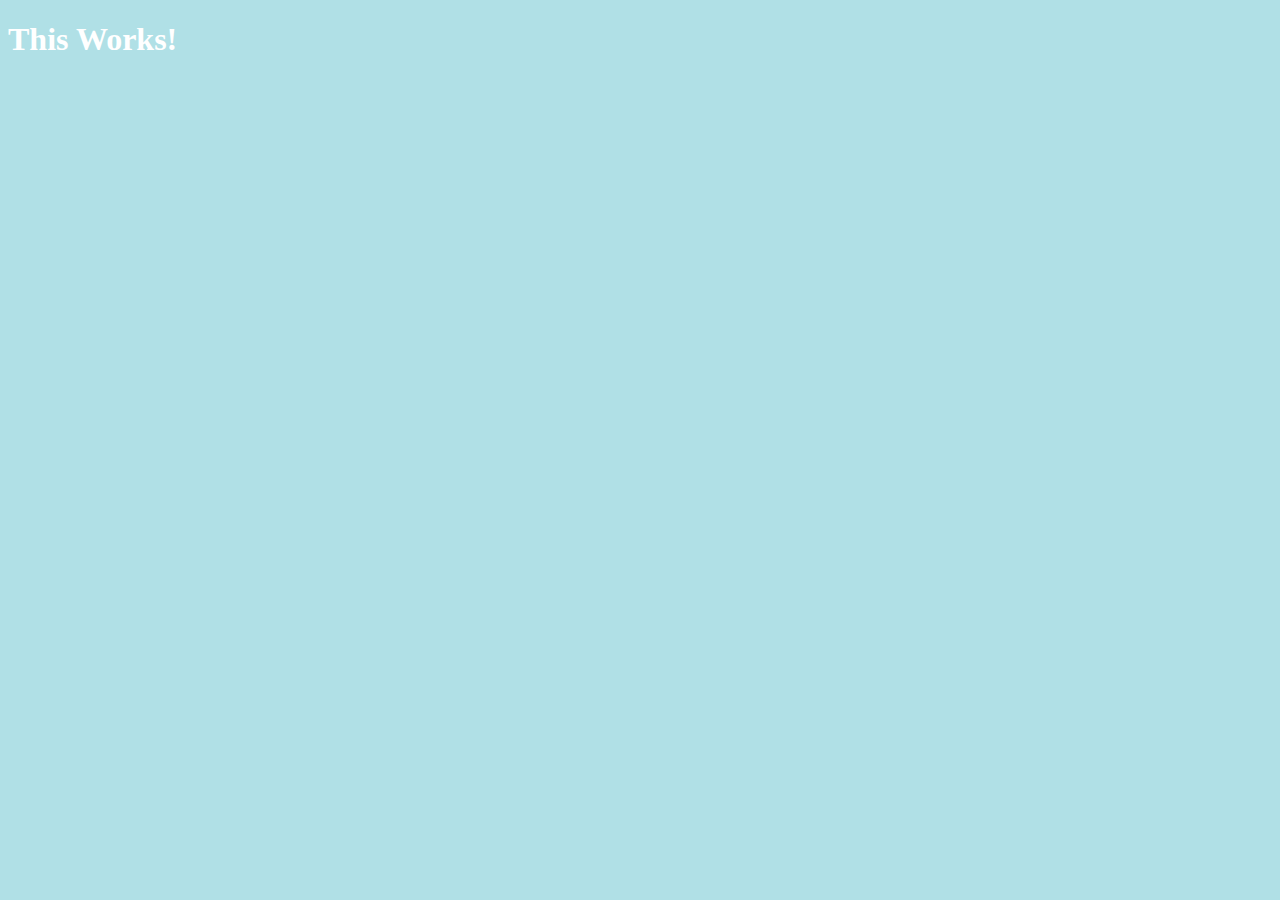
==== index.html @ 279e749b "Add files via upload" ====
<!DOCTYPE html>
<html>
    <head>
        <title>Something</title>
        <link rel="stylesheet" href="index.css">
    </head>
    <body>
        <h1 id="pick">This Works!</h1>
        <script src="Events_handlers.js"></script>
    </body>


</html>
---- index.css ----
body {
  background-color: powderblue;
}

h1 {
  color: white;
}
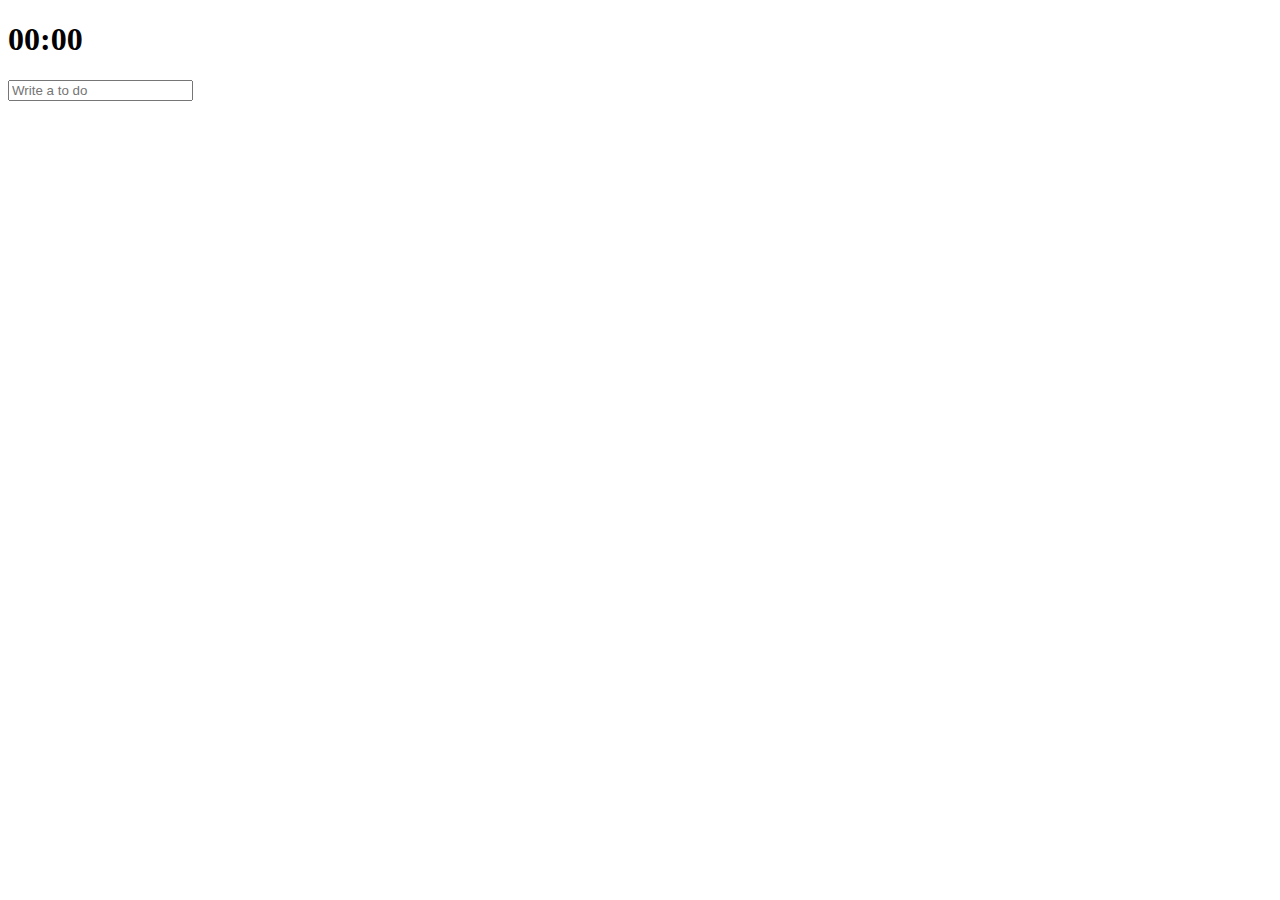
==== commit fdb299cc: "Add files via upload" ====
--- a/index.html
+++ b/index.html
@@ -2,12 +2,26 @@
 <html>
     <head>
         <title>Something</title>
+        <meta charset="utf-8" />
         <link rel="stylesheet" href="index.css">
     </head>
     <body>
-        <h1 id="pick">This Works!</h1>
-        <script src="Events_handlers.js"></script>
+        <div class="js-clock">
+            <h1>00:00</h1>
+        </div>
+
+        <form class="js-form form">
+            <input type="text" placeholder="What is your name?" />
+        </form>
+        <form class="js-toDoForm">
+            <input type="text" placeholder="Write a to do" />
+        </form>
+        <ul class="js-toDoList">
+        </ul>
+        <script src="clock.js"></script>
+        <script src="gretting.js"></script>
     </body>
+    
 
 
 </html>--- a/index.css
+++ b/index.css
@@ -1,7 +1,16 @@
-body {
-  background-color: powderblue;
+.clicked {
+  color: #7f8c8d;
 }
 
-h1 {
-  color: white;
+.form,
+.greetings {
+  display: none;
 }
+
+.showing {
+  display: block;
+}
+
+.btn {
+  cursor: pointer;
+}
